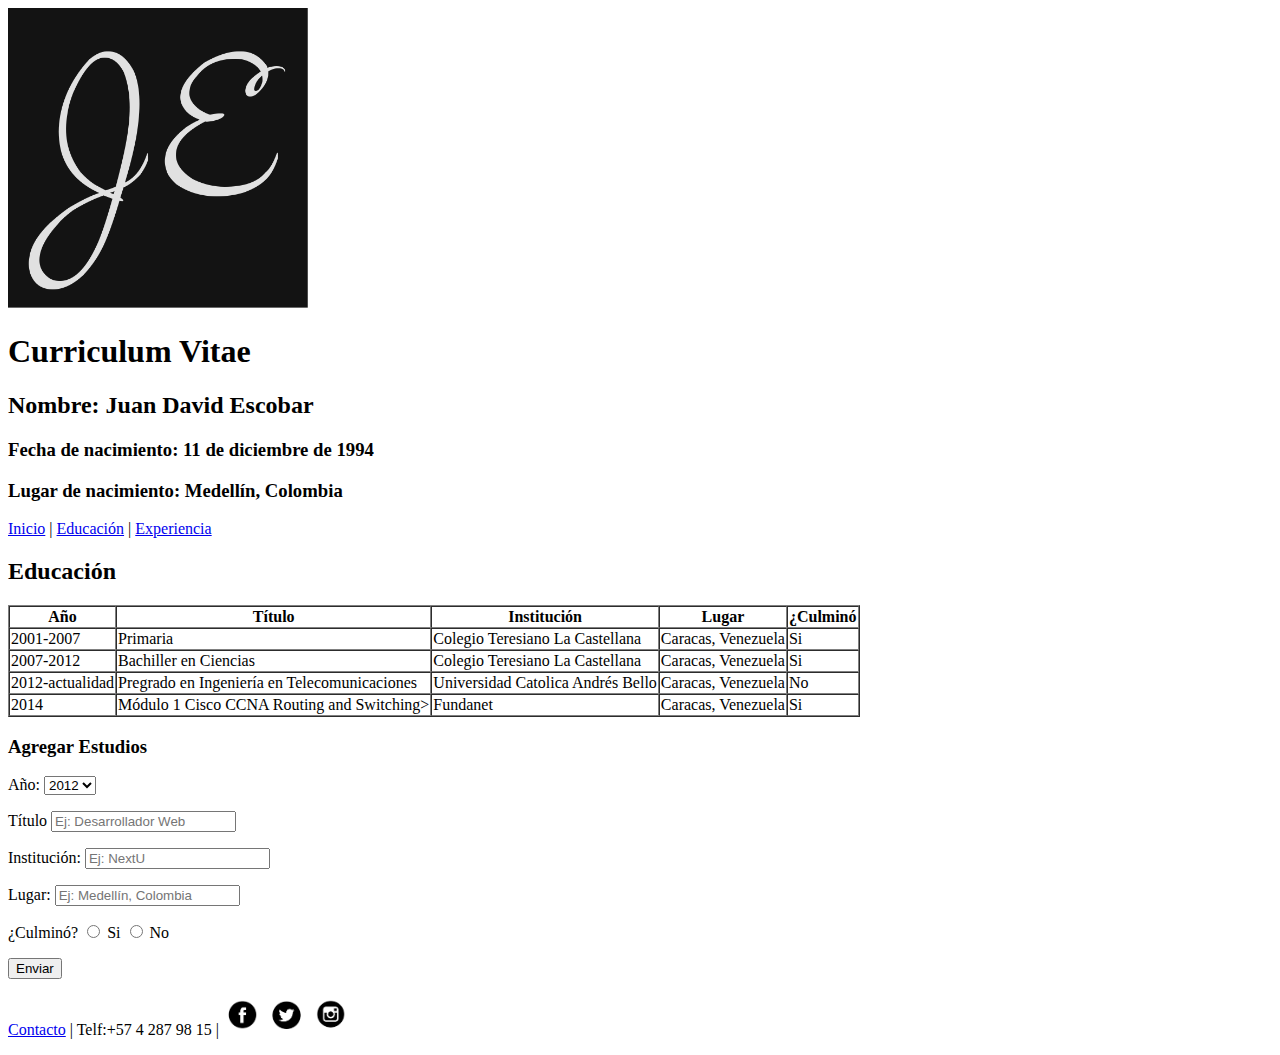
==== CurriculumVitae/html/educacion.html @ b9889061 "Add files via upload" ====
<!DOCTYPE html>
<html>
  <head>
    <meta charset="utf-8">
    <meta name="viewport" content="width=device-width, user-scalable=no">
    <meta name="author" content="Juan Escobar">
    <title>CV Juan Escobar - Educación</title>
  </head>
  <body>
    <header>
      <img src="../img/LogoIniciales.png" alt="logo Iniciales" name="Logo Iniciales" width="300" height="300">
      <h1>Curriculum Vitae</h1>
        <h2>Nombre: Juan David Escobar</h2>
          <h3>Fecha de nacimiento: 11 de diciembre de 1994</h3>
          <h3>Lugar de nacimiento: Medellín, Colombia</h3>
    </header>
    <nav>
      <a href="../index.html">Inicio</a>
      |
      <a href="educacion.html">Educación</a>
      |
      <a href="experiencia.html">Experiencia</a>
    </nav>
    <section>
      <h2>Educación</h2>
      <table border="1" celpadding="0" cellspacing="0" name="Tabla Educacion">
        <thead>
          <tr>
            <th>Año</th>
            <th>Título</th>
            <th>Institución</th>
            <th>Lugar</th>
            <th>¿Culminó</th>
          </tr>
        </thead>
        <tbody>
          <tr>
            <td>2001-2007</td>
            <td>Primaria</td>
            <td>Colegio Teresiano La Castellana</td>
            <td>Caracas, Venezuela</td>
            <td>Si</td>
          </tr>
          <tr>
            <td>2007-2012</td>
            <td>Bachiller en Ciencias</td>
            <td>Colegio Teresiano La Castellana</td>
            <td>Caracas, Venezuela</td>
            <td>Si</td>
          </tr>
          <tr>
            <td>2012-actualidad</td>
            <td>Pregrado en Ingeniería en Telecomunicaciones</td>
            <td>Universidad Catolica Andrés Bello</td>
            <td>Caracas, Venezuela</td>
            <td>No</td>
          </tr>
          <tr>
            <td>2014</td>
            <td>Módulo 1 Cisco CCNA Routing and Switching>
            <td>Fundanet</td>
            <td>Caracas, Venezuela</td>
            <td>Si</td>
          </tr>
        </tbody>
      </table>
      <h3>Agregar Estudios</h3>
      <form autocomplete="on" name="Formulario Agregar Estudios"=>
        <label for="año">Año:</label>
        <select name="año">
          <option>2012</option>
          <option>2013</option>
          <option>2014</option>
          <option>2015</option>
          <option>2016</option>
          <option>2017</option>
          <option>2018</option>
        </select>
        <p>
          <label for="titulo">Título</label>
          <input type="text" name="titulo" placeholder="Ej: Desarrollador Web" required>
        </p>
        <p>
          <label for="institucion">Institución:</label>
          <input type="text" name="institucion" placeholder="Ej: NextU" required>
        </p>
        <p>
          <label for="lugar">Lugar:</label>
          <input type="text" name="lugar" placeholder="Ej: Medellín, Colombia" required>
        </p>
        <p>
          <label for="culmino">¿Culminó?</label>
          <input type="radio" name="si culmino">
          Si
          <input type="radio" name="no culmino">
          No
        </p>
        <p>
          <input type="submit" name="enviar" value="Enviar">
        </p>
      </form>
    </section>
    <footer>
      <p>
        <a href="mailto:jdes94@gmail.com">Contacto</a>
        |
        Telf:+57 4 287 98 15
        |
        <a href="https://www.facebook.com/juandavid.escobar.9822"><img src="../img/LogoFB.png" alt="Logo Fb" name="logo Fb" width="40" height="40"></a>
        <a href="https://twitter.com/jdes94"><img src="../img/LogoTW.png" alt="Logo Twitter" name="logo Twitter" width="40" height="40"></a>
        <a href="https://www.instagram.com/jdes94/"><img src="../img/LogoIG.png" alt="logo IG" name="logo IG" width="40" height="40"></a>
    </footer>
  </body>
</html>
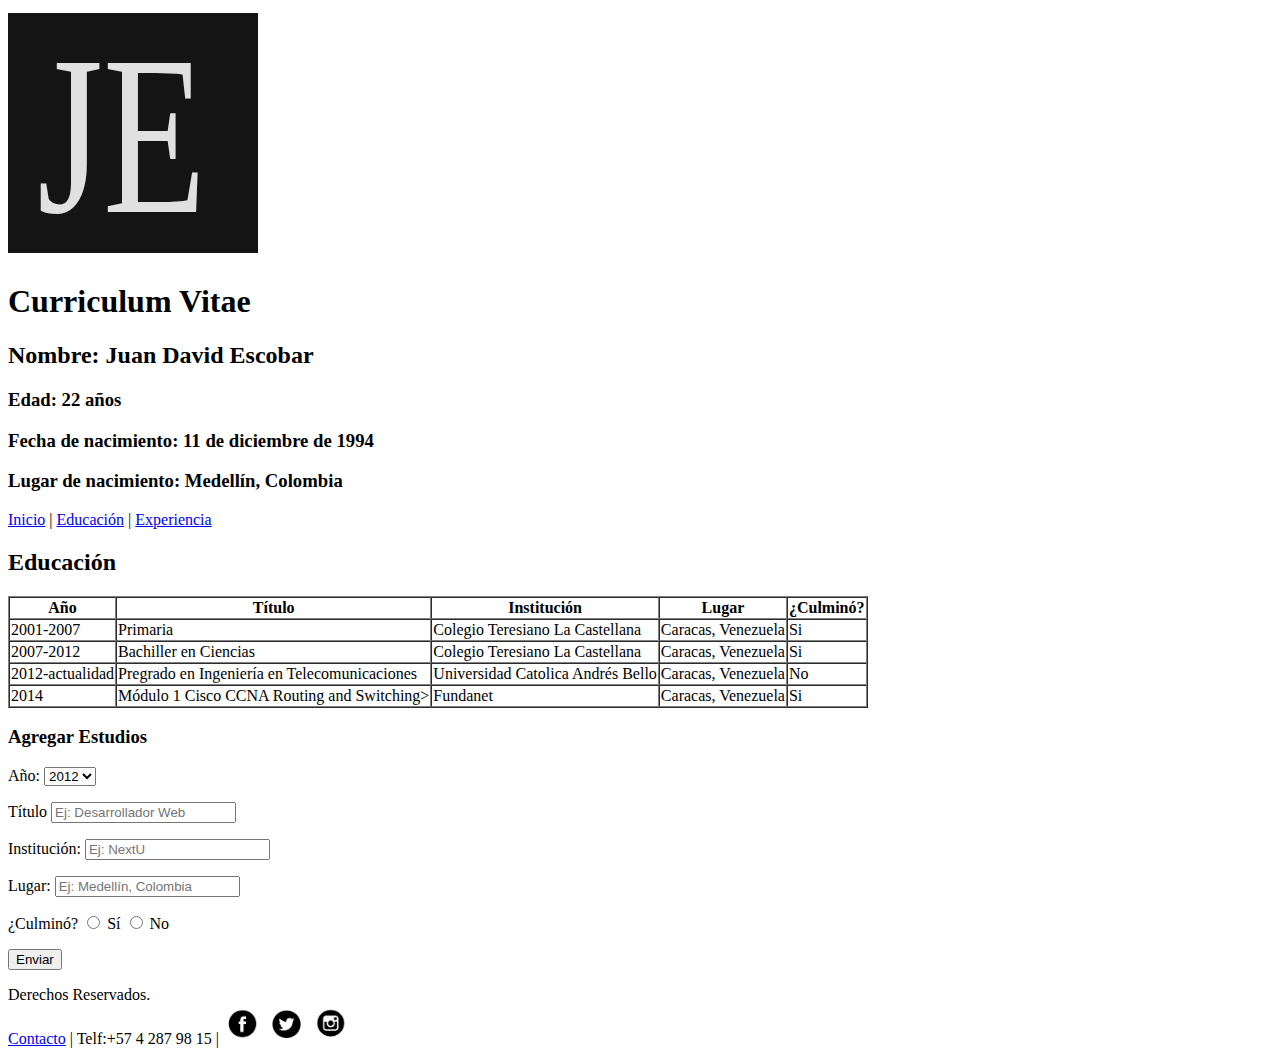
==== commit debd02c5: "Add files via upload" ====
--- a/CurriculumVitae/html/educacion.html
+++ b/CurriculumVitae/html/educacion.html
@@ -8,9 +8,10 @@
   </head>
   <body>
     <header>
-      <img src="../img/LogoIniciales.png" alt="logo Iniciales" name="Logo Iniciales" width="300" height="300">
+      <img src="../img/LogoIniciales2.svg" alt="logo Iniciales" name="Logo Iniciales" width="250" height="250">
       <h1>Curriculum Vitae</h1>
         <h2>Nombre: Juan David Escobar</h2>
+          <h3>Edad: 22 años</h3>
           <h3>Fecha de nacimiento: 11 de diciembre de 1994</h3>
           <h3>Lugar de nacimiento: Medellín, Colombia</h3>
     </header>
@@ -30,7 +31,7 @@
             <th>Título</th>
             <th>Institución</th>
             <th>Lugar</th>
-            <th>¿Culminó</th>
+            <th>¿Culminó?</th>
           </tr>
         </thead>
         <tbody>
@@ -91,7 +92,7 @@
         <p>
           <label for="culmino">¿Culminó?</label>
           <input type="radio" name="si culmino">
-          Si
+          Sí
           <input type="radio" name="no culmino">
           No
         </p>
@@ -102,6 +103,8 @@
     </section>
     <footer>
       <p>
+        Derechos Reservados.
+        <br>
         <a href="mailto:jdes94@gmail.com">Contacto</a>
         |
         Telf:+57 4 287 98 15
